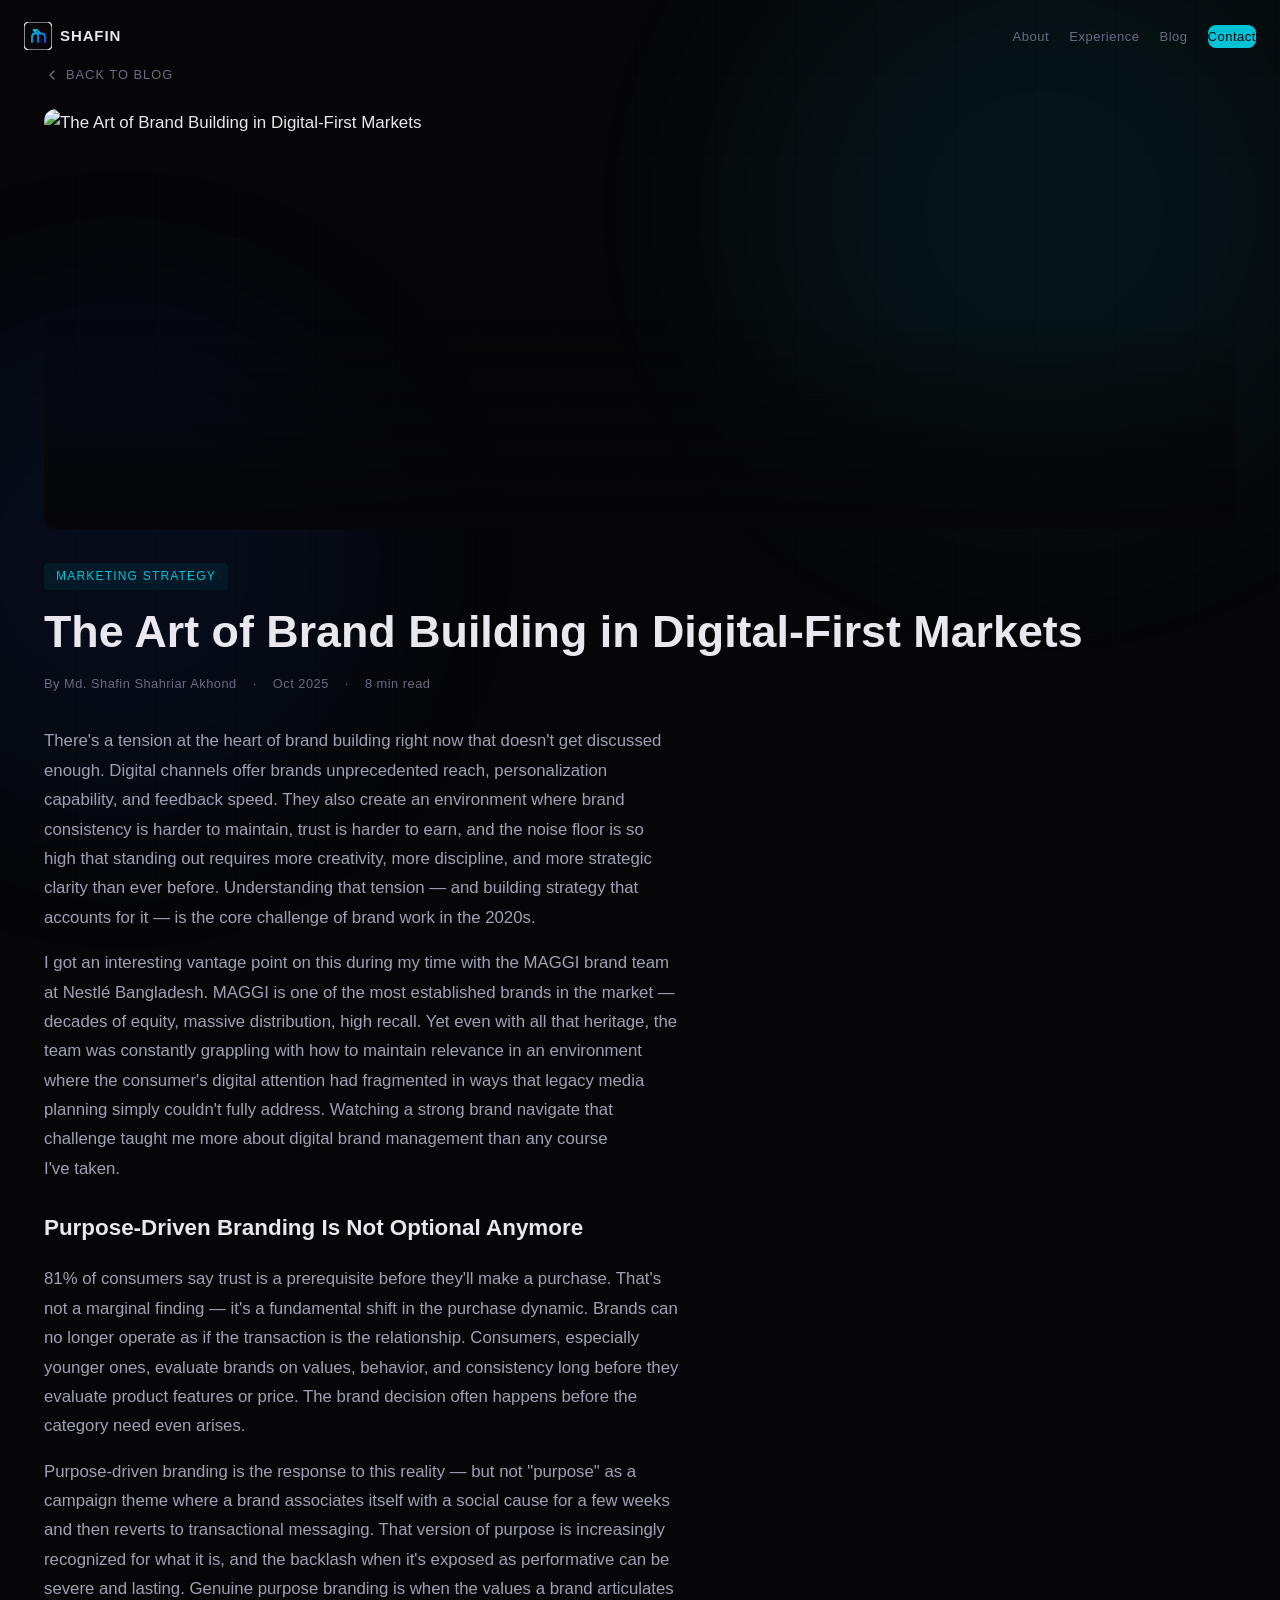
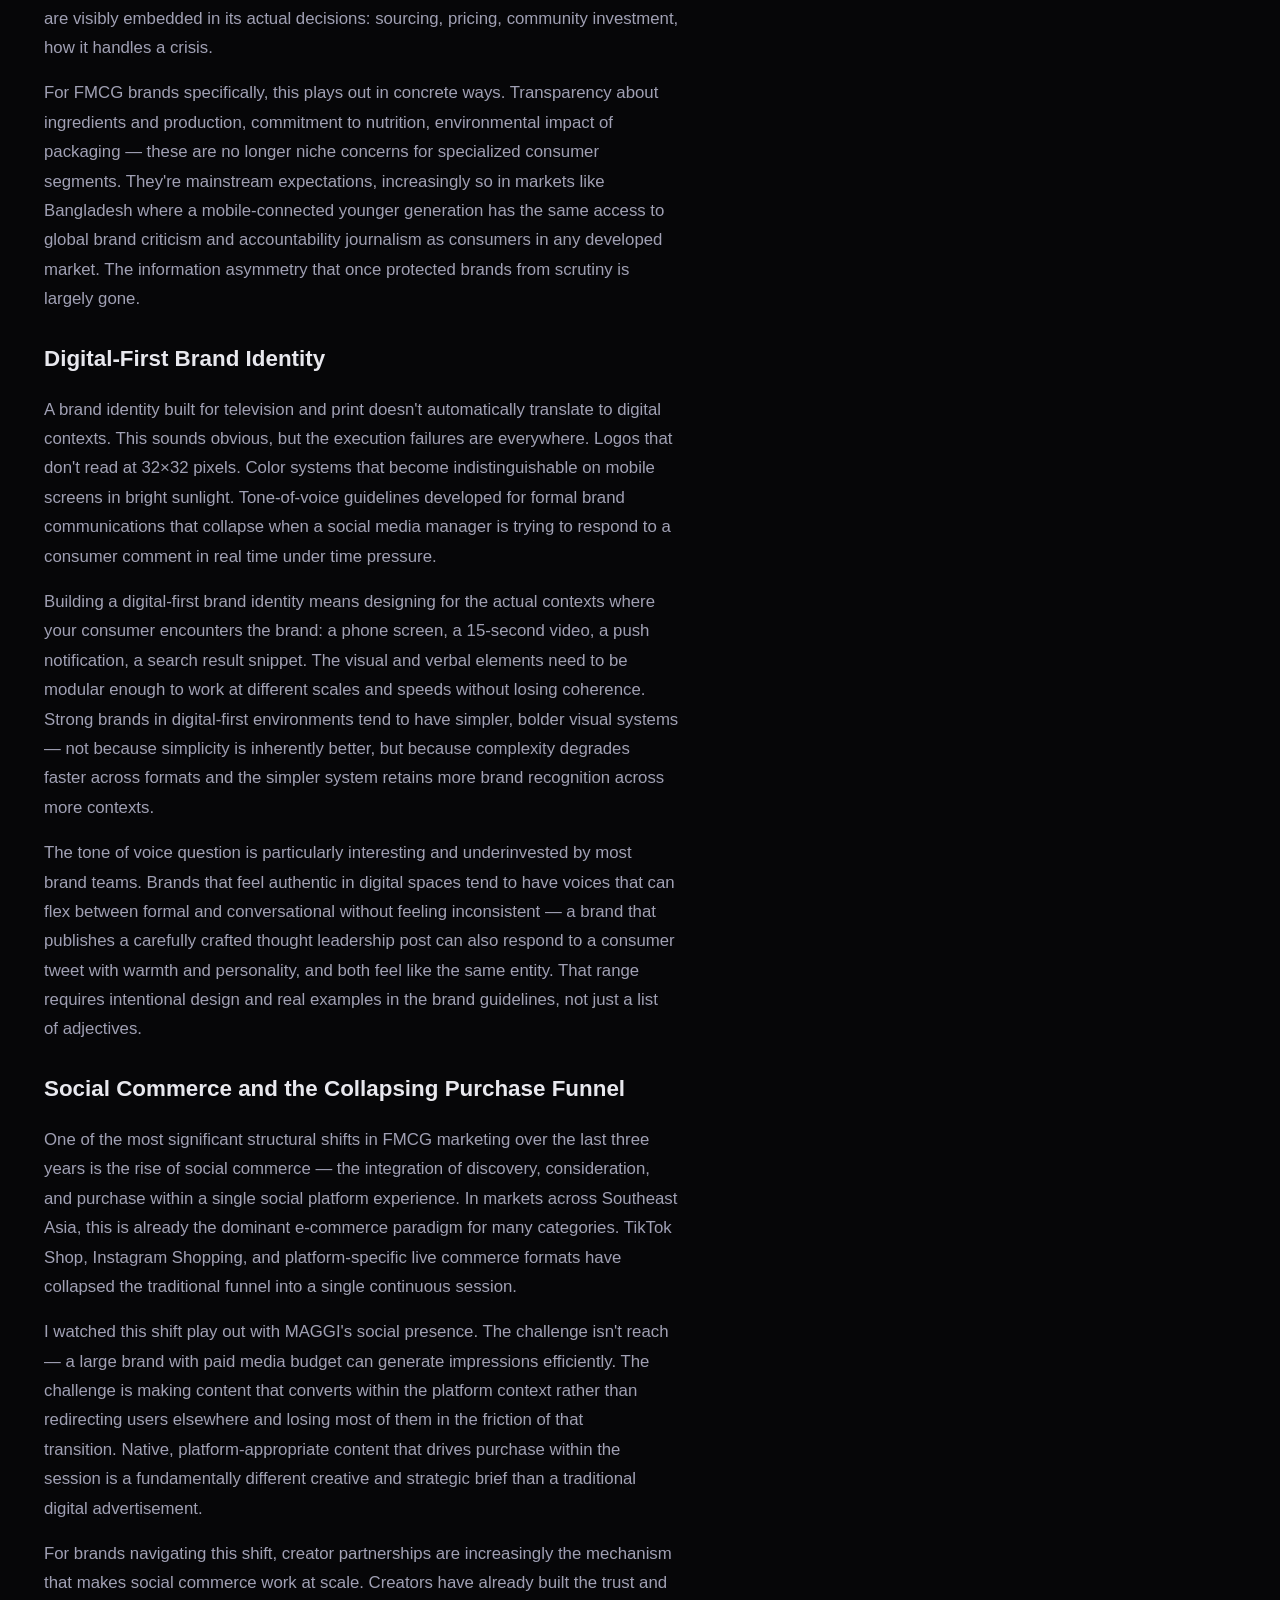
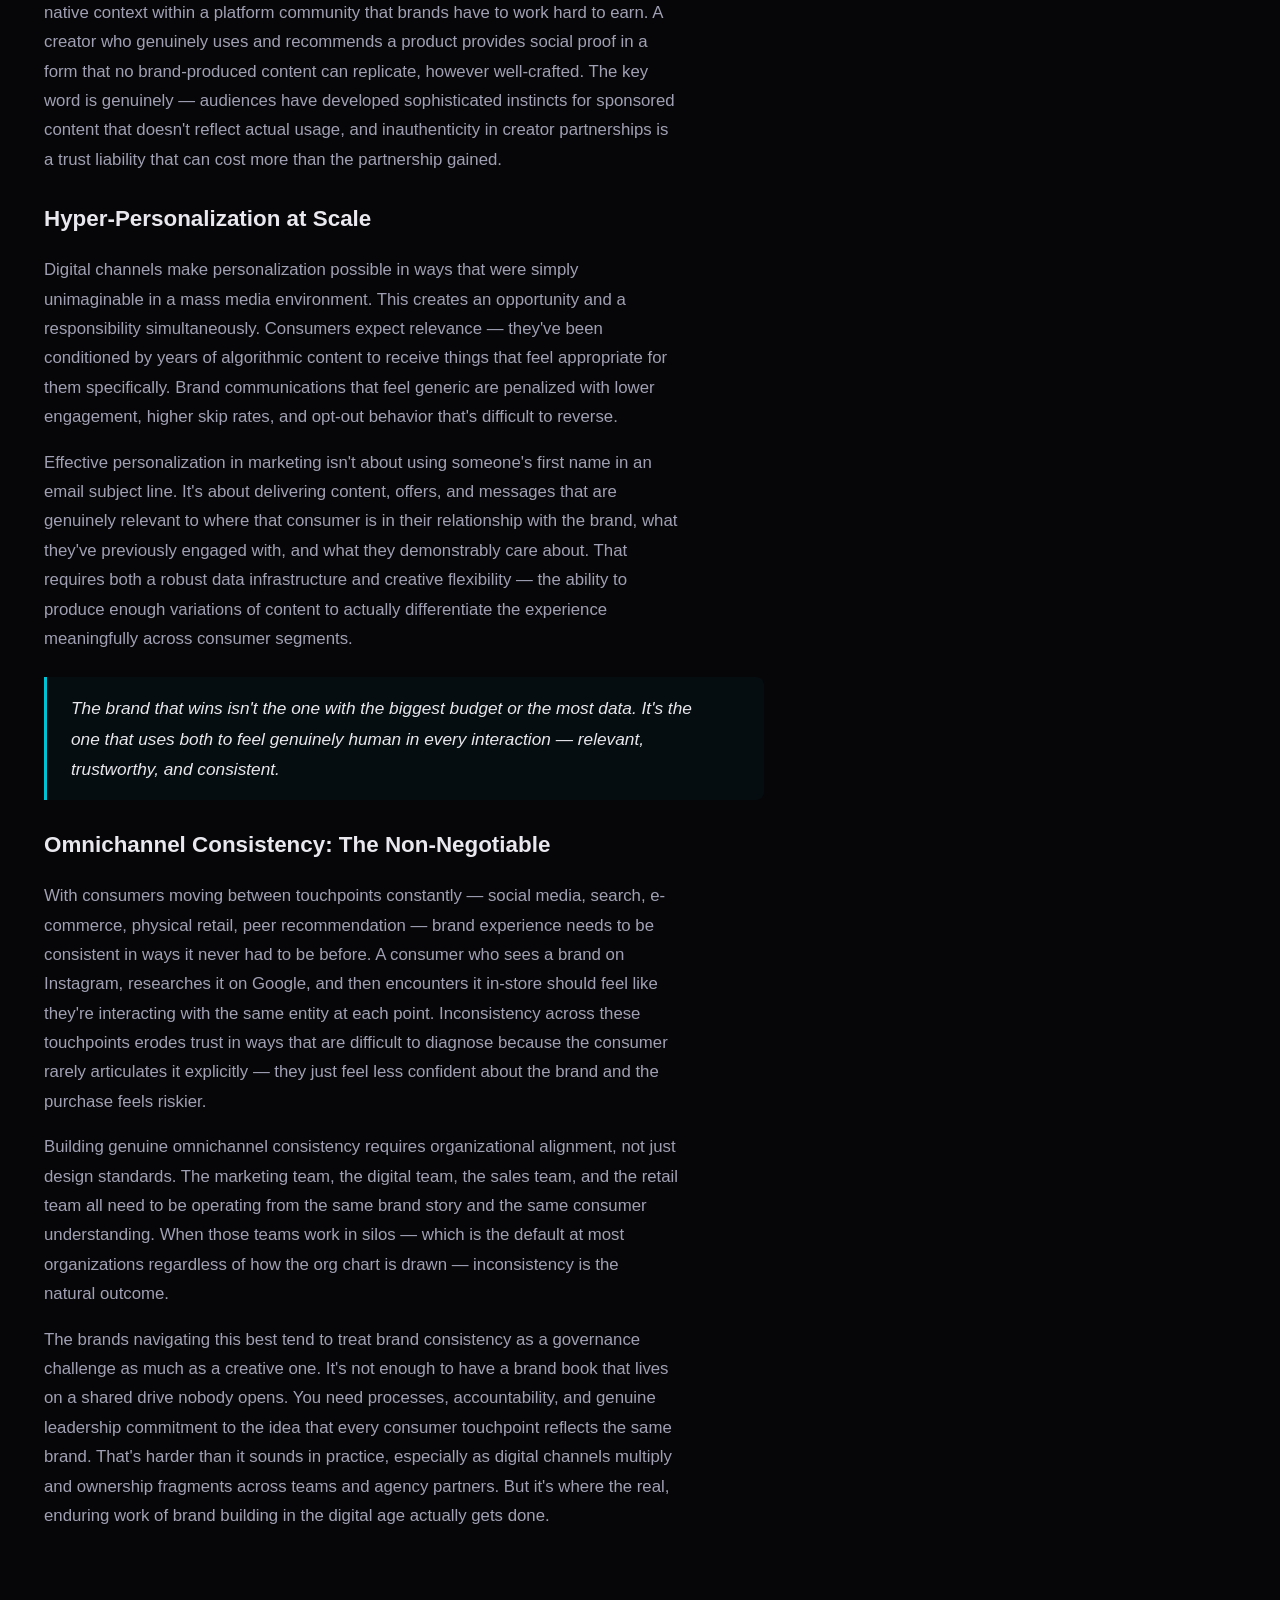
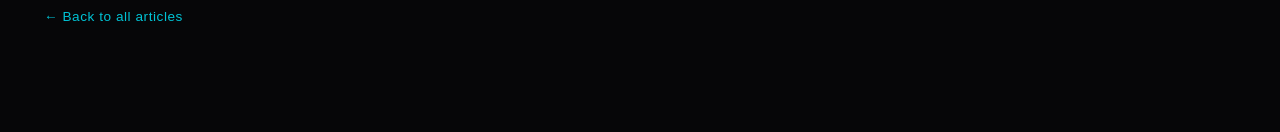
==== articles/brand-building-digital.html @ 0bbfe7a7 "Rename brand-building-digital.html to articles/brand-building-digital.html" ====
<!DOCTYPE html>
<html lang="en">
<head>
  <meta charset="UTF-8">
  <meta name="viewport" content="width=device-width, initial-scale=1.0">
  <title>The Art of Brand Building in Digital-First Markets — Shafin Shahriar Akhond</title>
  <meta name="description" content="Brand equity used to be built over decades through mass media and retail presence. Digital has compressed that timeline and complicated it simultaneously. Brands can rise faster than ever — and collapse just as fast.">
  <link href="https://api.fontshare.com/v2/css?f[]=cabinet-grotesk@400,500,700,800&f[]=satoshi@300,400,500,600,700&display=swap" rel="stylesheet">
  <link rel="preconnect" href="https://fonts.googleapis.com"><link rel="preconnect" href="https://fonts.gstatic.com" crossorigin>
  <link href="https://fonts.googleapis.com/css2?family=JetBrains+Mono:wght@400;500;600;700&display=swap" rel="stylesheet">
  <link rel="stylesheet" href="../base.css">
  <link rel="stylesheet" href="../style.css">
  <style>
    .article-page { min-height: 100vh; padding-top: var(--s16); }
    .article-hero { position: relative; width: 100%; max-height: 420px; overflow: hidden; border-radius: 12px; margin-bottom: var(--s8); }
    .article-hero img { width: 100%; height: 420px; object-fit: cover; display: block; }
    .article-hero::after { content: ''; position: absolute; bottom: 0; left: 0; right: 0; height: 50%; background: linear-gradient(to top, var(--bg), transparent); }
    .article-back { display: inline-flex; align-items: center; gap: 6px; color: var(--tx3); font-family: var(--mono); font-size: .8rem; text-transform: uppercase; letter-spacing: .08em; text-decoration: none; margin-bottom: var(--s6); transition: color .2s; }
    .article-back:hover { color: var(--ac); }
    .article-back svg { width: 16px; height: 16px; }
    .article-cat { display: inline-block; font-family: var(--mono); font-size: .75rem; text-transform: uppercase; letter-spacing: .1em; color: var(--ac); background: rgba(0,194,212,.08); padding: 4px 12px; border-radius: 4px; margin-bottom: var(--s4); }
    .article-title { font-family: var(--display); font-size: clamp(1.8rem, 4vw, 2.8rem); font-weight: 800; line-height: 1.15; color: var(--tx1); margin-bottom: var(--s4); }
    .article-meta { display: flex; gap: var(--s4); font-family: var(--mono); font-size: .8rem; color: var(--tx3); letter-spacing: .04em; margin-bottom: var(--s8); flex-wrap: wrap; }
    .article-meta span { display: flex; align-items: center; gap: 4px; }
    .article-body { max-width: 720px; }
    .article-body p { font-family: var(--body); font-size: 1.05rem; line-height: 1.75; color: var(--tx2); margin-bottom: var(--s4); }
    .article-body h2 { font-family: var(--display); font-size: 1.4rem; font-weight: 700; color: var(--tx1); margin-top: var(--s8); margin-bottom: var(--s4); padding-bottom: var(--s2); border-bottom: 1px solid var(--bd); }
    .article-body h3 { font-family: var(--display); font-size: 1.15rem; font-weight: 600; color: var(--tx1); margin-top: var(--s6); margin-bottom: var(--s3); }
    .article-body blockquote { border-left: 3px solid var(--ac); margin: var(--s6) 0; padding: var(--s4) var(--s6); background: rgba(0,194,212,.04); border-radius: 0 8px 8px 0; }
    .article-body blockquote p { color: var(--tx1); font-style: italic; font-size: 1.08rem; margin-bottom: 0; }
    .article-body ul { margin: var(--s3) 0 var(--s4) var(--s4); list-style: none; }
    .article-body ul li { position: relative; padding-left: 20px; font-family: var(--body); font-size: 1.02rem; line-height: 1.7; color: var(--tx2); margin-bottom: var(--s2); }
    .article-body ul li::before { content: ''; position: absolute; left: 0; top: 10px; width: 8px; height: 8px; border: 1.5px solid var(--ac); border-radius: 2px; }
    .article-footer { margin-top: var(--s12); padding-top: var(--s6); border-top: 1px solid var(--bd); }
    .article-footer a { color: var(--ac); text-decoration: none; font-family: var(--mono); font-size: .85rem; letter-spacing: .04em; }
    .article-footer a:hover { text-decoration: underline; }
    @media (max-width: 768px) {
      .article-page { padding-top: var(--s12); }
      .article-hero { max-height: 240px; }
      .article-hero img { height: 240px; }
      .article-body p { font-size: 1rem; }
    }
  </style>
</head>
<body>
<div class="ambient" aria-hidden="true">
  <div class="ambient__orb ambient__orb--1"></div>
  <div class="ambient__orb ambient__orb--2"></div>
  <div class="ambient__grid"></div>
</div>

<nav class="nav" role="navigation" aria-label="Main navigation">
  <div class="nav__inner">
    <a href="../index.html#hero" class="nav__logo" aria-label="Home">
      <svg width="28" height="28" viewBox="0 0 28 28" fill="none"><rect width="28" height="28" rx="5" stroke="currentColor" stroke-width="1.2"/><path d="M8 20v-5c0-2 1.5-3.5 3.5-3.5H13l-3.5-3.5H13l3.5 3.5h1c2 0 3.5 1.5 3.5 3.5v5" stroke="url(#lg)" stroke-width="1.8" stroke-linecap="round" stroke-linejoin="round"/><path d="M14 11.5V20" stroke="url(#lg)" stroke-width="1.8" stroke-linecap="round"/><defs><linearGradient id="lg" x1="8" y1="8" x2="21" y2="20" gradientUnits="userSpaceOnUse"><stop stop-color="#00c2d4"/><stop offset="1" stop-color="#0066ff"/></linearGradient></defs></svg>
      <span>Shafin</span>
    </a>
    <ul class="nav__links" role="list">
      <li><a href="../index.html#about">About</a></li>
      <li><a href="../index.html#experience">Experience</a></li>
      <li><a href="../index.html#blog">Blog</a></li>
      <li><a href="../index.html#contact" class="nav__cta">Contact</a></li>
    </ul>
    <button class="nav__toggle" aria-label="Toggle menu" aria-expanded="false"><span></span><span></span><span></span></button>
  </div>
</nav>

<div class="page">
<section class="sec article-page">
  <div class="container">
    <a href="../index.html#blog" class="article-back"><svg xmlns="http://www.w3.org/2000/svg" width="16" height="16" viewBox="0 0 24 24" fill="none" stroke="currentColor" stroke-width="2" stroke-linecap="round" stroke-linejoin="round"><path d="m15 18-6-6 6-6"/></svg> Back to Blog</a>

    <div class="article-hero">
      <img src="../assets/blog-brand-digital.png" alt="The Art of Brand Building in Digital-First Markets" loading="eager">
    </div>

    <div class="article-cat">Marketing Strategy</div>
    <h1 class="article-title">The Art of Brand Building in Digital-First Markets</h1>
    <div class="article-meta">
      <span>By Md. Shafin Shahriar Akhond</span>
      <span>&middot;</span>
      <span>Oct 2025</span>
      <span>&middot;</span>
      <span>8 min read</span>
    </div>

    <div class="article-body">
      <p>There's a tension at the heart of brand building right now that doesn't get discussed enough. Digital channels offer brands unprecedented reach, personalization capability, and feedback speed. They also create an environment where brand consistency is harder to maintain, trust is harder to earn, and the noise floor is so high that standing out requires more creativity, more discipline, and more strategic clarity than ever before. Understanding that tension — and building strategy that accounts for it — is the core challenge of brand work in the 2020s.</p>
      <p>I got an interesting vantage point on this during my time with the MAGGI brand team at Nestlé Bangladesh. MAGGI is one of the most established brands in the market — decades of equity, massive distribution, high recall. Yet even with all that heritage, the team was constantly grappling with how to maintain relevance in an environment where the consumer's digital attention had fragmented in ways that legacy media planning simply couldn't fully address. Watching a strong brand navigate that challenge taught me more about digital brand management than any course I've taken.</p>
      <h2>Purpose-Driven Branding Is Not Optional Anymore</h2>
      <p>81% of consumers say trust is a prerequisite before they'll make a purchase. That's not a marginal finding — it's a fundamental shift in the purchase dynamic. Brands can no longer operate as if the transaction is the relationship. Consumers, especially younger ones, evaluate brands on values, behavior, and consistency long before they evaluate product features or price. The brand decision often happens before the category need even arises.</p>
      <p>Purpose-driven branding is the response to this reality — but not "purpose" as a campaign theme where a brand associates itself with a social cause for a few weeks and then reverts to transactional messaging. That version of purpose is increasingly recognized for what it is, and the backlash when it's exposed as performative can be severe and lasting. Genuine purpose branding is when the values a brand articulates are visibly embedded in its actual decisions: sourcing, pricing, community investment, how it handles a crisis.</p>
      <p>For FMCG brands specifically, this plays out in concrete ways. Transparency about ingredients and production, commitment to nutrition, environmental impact of packaging — these are no longer niche concerns for specialized consumer segments. They're mainstream expectations, increasingly so in markets like Bangladesh where a mobile-connected younger generation has the same access to global brand criticism and accountability journalism as consumers in any developed market. The information asymmetry that once protected brands from scrutiny is largely gone.</p>
      <h2>Digital-First Brand Identity</h2>
      <p>A brand identity built for television and print doesn't automatically translate to digital contexts. This sounds obvious, but the execution failures are everywhere. Logos that don't read at 32×32 pixels. Color systems that become indistinguishable on mobile screens in bright sunlight. Tone-of-voice guidelines developed for formal brand communications that collapse when a social media manager is trying to respond to a consumer comment in real time under time pressure.</p>
      <p>Building a digital-first brand identity means designing for the actual contexts where your consumer encounters the brand: a phone screen, a 15-second video, a push notification, a search result snippet. The visual and verbal elements need to be modular enough to work at different scales and speeds without losing coherence. Strong brands in digital-first environments tend to have simpler, bolder visual systems — not because simplicity is inherently better, but because complexity degrades faster across formats and the simpler system retains more brand recognition across more contexts.</p>
      <p>The tone of voice question is particularly interesting and underinvested by most brand teams. Brands that feel authentic in digital spaces tend to have voices that can flex between formal and conversational without feeling inconsistent — a brand that publishes a carefully crafted thought leadership post can also respond to a consumer tweet with warmth and personality, and both feel like the same entity. That range requires intentional design and real examples in the brand guidelines, not just a list of adjectives.</p>
      <h2>Social Commerce and the Collapsing Purchase Funnel</h2>
      <p>One of the most significant structural shifts in FMCG marketing over the last three years is the rise of social commerce — the integration of discovery, consideration, and purchase within a single social platform experience. In markets across Southeast Asia, this is already the dominant e-commerce paradigm for many categories. TikTok Shop, Instagram Shopping, and platform-specific live commerce formats have collapsed the traditional funnel into a single continuous session.</p>
      <p>I watched this shift play out with MAGGI's social presence. The challenge isn't reach — a large brand with paid media budget can generate impressions efficiently. The challenge is making content that converts within the platform context rather than redirecting users elsewhere and losing most of them in the friction of that transition. Native, platform-appropriate content that drives purchase within the session is a fundamentally different creative and strategic brief than a traditional digital advertisement.</p>
      <p>For brands navigating this shift, creator partnerships are increasingly the mechanism that makes social commerce work at scale. Creators have already built the trust and native context within a platform community that brands have to work hard to earn. A creator who genuinely uses and recommends a product provides social proof in a form that no brand-produced content can replicate, however well-crafted. The key word is genuinely — audiences have developed sophisticated instincts for sponsored content that doesn't reflect actual usage, and inauthenticity in creator partnerships is a trust liability that can cost more than the partnership gained.</p>
      <h2>Hyper-Personalization at Scale</h2>
      <p>Digital channels make personalization possible in ways that were simply unimaginable in a mass media environment. This creates an opportunity and a responsibility simultaneously. Consumers expect relevance — they've been conditioned by years of algorithmic content to receive things that feel appropriate for them specifically. Brand communications that feel generic are penalized with lower engagement, higher skip rates, and opt-out behavior that's difficult to reverse.</p>
      <p>Effective personalization in marketing isn't about using someone's first name in an email subject line. It's about delivering content, offers, and messages that are genuinely relevant to where that consumer is in their relationship with the brand, what they've previously engaged with, and what they demonstrably care about. That requires both a robust data infrastructure and creative flexibility — the ability to produce enough variations of content to actually differentiate the experience meaningfully across consumer segments.</p>
      <blockquote><p>The brand that wins isn't the one with the biggest budget or the most data. It's the one that uses both to feel genuinely human in every interaction — relevant, trustworthy, and consistent.</p></blockquote>
      <h2>Omnichannel Consistency: The Non-Negotiable</h2>
      <p>With consumers moving between touchpoints constantly — social media, search, e-commerce, physical retail, peer recommendation — brand experience needs to be consistent in ways it never had to be before. A consumer who sees a brand on Instagram, researches it on Google, and then encounters it in-store should feel like they're interacting with the same entity at each point. Inconsistency across these touchpoints erodes trust in ways that are difficult to diagnose because the consumer rarely articulates it explicitly — they just feel less confident about the brand and the purchase feels riskier.</p>
      <p>Building genuine omnichannel consistency requires organizational alignment, not just design standards. The marketing team, the digital team, the sales team, and the retail team all need to be operating from the same brand story and the same consumer understanding. When those teams work in silos — which is the default at most organizations regardless of how the org chart is drawn — inconsistency is the natural outcome.</p>
      <p>The brands navigating this best tend to treat brand consistency as a governance challenge as much as a creative one. It's not enough to have a brand book that lives on a shared drive nobody opens. You need processes, accountability, and genuine leadership commitment to the idea that every consumer touchpoint reflects the same brand. That's harder than it sounds in practice, especially as digital channels multiply and ownership fragments across teams and agency partners. But it's where the real, enduring work of brand building in the digital age actually gets done.</p>
    </div>

    <div class="article-footer">
      <a href="../index.html#blog">&larr; Back to all articles</a>
    </div>
  </div>
</section>
</div>

<script>
  // Minimal nav toggle for article pages
  const navToggle = document.querySelector('.nav__toggle');
  const navLinks = document.querySelector('.nav__links');
  if (navToggle && navLinks) {
    navToggle.addEventListener('click', () => {
      const isOpen = navLinks.classList.toggle('open');
      navToggle.classList.toggle('active');
      navToggle.setAttribute('aria-expanded', isOpen);
      document.body.style.overflow = isOpen ? 'hidden' : '';
    });
    navLinks.querySelectorAll('a').forEach(link => {
      link.addEventListener('click', () => {
        navLinks.classList.remove('open');
        navToggle.classList.remove('active');
        document.body.style.overflow = '';
      });
    });
  }
  // Scroll nav
  const nav = document.querySelector('.nav');
  window.addEventListener('scroll', () => {
    nav.classList.toggle('nav--scrolled', scrollY > 60);
  }, { passive: true });
</script>
<script data-pplx-inline-edit>
(function(){
  if(window===window.top)return;
  function inlineAll(orig,clone){
    if(orig.nodeType!==1)return;
    try{
      var cs=getComputedStyle(orig);
      var t='';
      for(var i=0;i<cs.length;i++){t+=cs[i]+':'+cs.getPropertyValue(cs[i])+';';}
      clone.style.cssText=t;
    }catch(e){}
    var oc=orig.children,cc=clone.children;
    for(var j=0;j<oc.length&&j<cc.length;j++){inlineAll(oc[j],cc[j]);}
  }
  function stripExternal(clone){
    var imgs=clone.querySelectorAll('img');
    for(var i=0;i<imgs.length;i++){
      var s=imgs[i].getAttribute('src');
      if(s&&!s.startsWith('data:'))imgs[i].removeAttribute('src');
    }
    var all=clone.querySelectorAll('*');
    for(var i=0;i<all.length;i++){
      var st=all[i].style.cssText;
      if(st&&st.indexOf('url(')>=0){
        all[i].style.cssText=st.replace(/url\(["']?(?!data:)[^)"']*["']?\)/gi,'none');
      }
    }
  }
  window.addEventListener('message',function(e){
    if(!e.data||e.data.type!=='INLINE_EDIT_CAPTURE_REQUEST')return;
    var scrollX=window.scrollX||window.pageXOffset||0;
    var scrollY=window.scrollY||window.pageYOffset||0;
    var w=window.innerWidth,h=window.innerHeight;
    try{
      var clone=document.documentElement.cloneNode(true);
      var rm=clone.querySelectorAll('script,link[rel="stylesheet"],style');
      for(var i=0;i<rm.length;i++){rm[i].remove();}
      inlineAll(document.documentElement,clone);
      stripExternal(clone);
      var html=new XMLSerializer().serializeToString(clone);
      var svg='<svg xmlns="http://www.w3.org/2000/svg" width="'+w+'" height="'+h+'">'
        +'<foreignObject width="100%" height="100%">'
        +'<div xmlns="http://www.w3.org/1999/xhtml" style="width:'+w+'px;height:'+h+'px;overflow:hidden">'
        +'<div style="transform:translate(-'+scrollX+'px,-'+scrollY+'px);transform-origin:top left">'
        +html+'</div></div></foreignObject></svg>';
      var svgUrl='data:image/svg+xml;charset=utf-8,'+encodeURIComponent(svg);
      var img=new Image();
      img.onload=function(){
        var c=document.createElement('canvas');c.width=w;c.height=h;
        c.getContext('2d').drawImage(img,0,0);
        window.parent.postMessage({type:'INLINE_EDIT_SCREENSHOT_RESULT',dataUrl:c.toDataURL('image/png'),scrollX:scrollX,scrollY:scrollY},'*');
      };
      img.onerror=function(){
        window.parent.postMessage({type:'INLINE_EDIT_SCREENSHOT_RESULT',dataUrl:null,scrollX:scrollX,scrollY:scrollY},'*');
      };
      img.src=svgUrl;
    }catch(err){
      window.parent.postMessage({type:'INLINE_EDIT_SCREENSHOT_RESULT',dataUrl:null,scrollX:scrollX,scrollY:scrollY},'*');
    }
  });
})();
</script></body>
</html>
---- base.css ----
/* base.css — mandatory reset */
*,
*::before,
*::after {
  box-sizing: border-box;
  margin: 0;
  padding: 0;
}

html {
  -moz-text-size-adjust: none;
  -webkit-text-size-adjust: none;
  text-size-adjust: none;
  -webkit-font-smoothing: antialiased;
  -moz-osx-font-smoothing: grayscale;
  text-rendering: optimizeLegibility;
  scroll-behavior: smooth;
  hanging-punctuation: first last;
  scroll-padding-top: 80px;
}

body {
  min-height: 100dvh;
  line-height: 1.6;
  font-family: var(--font-body, sans-serif);
  font-size: var(--text-base);
  color: var(--color-text);
  background-color: var(--color-bg);
}

img, picture, video, canvas, svg {
  display: block;
  max-width: 100%;
  height: auto;
}
ul[role='list'], ol[role='list'] {
  list-style: none;
}
input, button, textarea, select {
  font: inherit;
  color: inherit;
}

h1, h2, h3, h4, h5, h6 {
  text-wrap: balance;
  line-height: 1.15;
}
p, li, figcaption {
  text-wrap: pretty;
  max-width: 72ch;
}

::selection {
  background: rgba(0, 191, 209, 0.25);
  color: var(--color-text);
}

:focus-visible {
  outline: 2px solid var(--color-accent);
  outline-offset: 3px;
  border-radius: 4px;
}

@media (prefers-reduced-motion: reduce) {
  *, *::before, *::after {
    animation-duration: 0.01ms !important;
    animation-iteration-count: 1 !important;
    transition-duration: 0.01ms !important;
    scroll-behavior: auto !important;
  }
}

button {
  cursor: pointer;
  background: none;
  border: none;
}
table {
  border-collapse: collapse;
  width: 100%;
}

a, button, [role='button'], [role='link'], input, textarea, select {
  transition:
    color 180ms cubic-bezier(0.16, 1, 0.3, 1),
    background 180ms cubic-bezier(0.16, 1, 0.3, 1),
    border-color 180ms cubic-bezier(0.16, 1, 0.3, 1),
    box-shadow 180ms cubic-bezier(0.16, 1, 0.3, 1);
}

.sr-only {
  position: absolute;
  width: 1px;
  height: 1px;
  padding: 0;
  margin: -1px;
  overflow: hidden;
  clip: rect(0, 0, 0, 0);
  white-space: nowrap;
  border-width: 0;
}
---- style.css ----
/* =====================================================
   SHAFIN SHAHRIAR AKHOND — v2 Premium Portfolio
   Unique dark aesthetic: layered depth, asymmetric grids,
   horizontal scroll moments, editorial sophistication
   ===================================================== */

:root {
  --text-xs: clamp(0.7rem, 0.65rem + 0.25vw, 0.8125rem);
  --text-sm: clamp(0.8125rem, 0.75rem + 0.3vw, 0.9375rem);
  --text-base: clamp(0.9375rem, 0.9rem + 0.2vw, 1.0625rem);
  --text-lg: clamp(1.125rem, 1rem + 0.6vw, 1.375rem);
  --text-xl: clamp(1.5rem, 1.2rem + 1.2vw, 2.125rem);
  --text-2xl: clamp(2rem, 1.2rem + 2.5vw, 3.25rem);
  --text-3xl: clamp(2.5rem, 1rem + 4vw, 4.5rem);
  --text-hero: clamp(3rem, 0.5rem + 7vw, 7rem);

  --s1: 0.25rem; --s2: 0.5rem; --s3: 0.75rem; --s4: 1rem;
  --s5: 1.25rem; --s6: 1.5rem; --s8: 2rem; --s10: 2.5rem;
  --s12: 3rem; --s16: 4rem; --s20: 5rem; --s24: 6rem; --s32: 8rem;

  --bg: #060608;
  --bg2: #0c0c10;
  --bg3: #111116;
  --bg4: #17171e;
  --bg5: #1e1e28;
  --bdr: rgba(255,255,255,0.06);
  --bdr2: rgba(255,255,255,0.1);
  --bdr3: rgba(255,255,255,0.16);
  --tx: #e8e8ee;
  --tx2: #a0a0b4;
  --tx3: #6a6a82;
  --tx4: #444460;
  --ac: #00c2d4;
  --ac2: #0099cc;
  --ac3: rgba(0,194,212,0.12);
  --ac4: rgba(0,194,212,0.06);
  --acg: linear-gradient(135deg,#00c2d4,#0066ff);

  --r1: 4px; --r2: 8px; --r3: 12px; --r4: 16px; --r5: 24px;
  --ease: cubic-bezier(0.16,1,0.3,1);
  --ease2: cubic-bezier(0.4,0,0.2,1);
  --t1: 180ms cubic-bezier(0.16,1,0.3,1);
  --t2: 350ms cubic-bezier(0.16,1,0.3,1);
  --t3: 500ms cubic-bezier(0.16,1,0.3,1);

  --fw: 1240px;
  --fn: 700px;

  --fd: 'Cabinet Grotesk','Inter',sans-serif;
  --fb: 'Satoshi','Inter',sans-serif;
  --fm: 'JetBrains Mono',monospace;
}

/* ===== BASE ===== */
*,*::before,*::after{box-sizing:border-box;margin:0;padding:0}
html{-webkit-font-smoothing:antialiased;-moz-osx-font-smoothing:grayscale;text-rendering:optimizeLegibility;scroll-behavior:smooth;scroll-padding-top:80px}
body{min-height:100dvh;line-height:1.6;font-family:var(--fb);font-size:var(--text-base);color:var(--tx);background:var(--bg);overflow-x:hidden}
img,picture,video,canvas,svg{display:block;max-width:100%;height:auto}
ul[role='list'],ol[role='list']{list-style:none}
input,button,textarea,select{font:inherit;color:inherit}
h1,h2,h3,h4,h5,h6{text-wrap:balance;line-height:1.12;font-family:var(--fd)}
p,li,figcaption{text-wrap:pretty;max-width:68ch}
a{color:inherit;text-decoration:none}
button{cursor:pointer;background:none;border:none}
::selection{background:rgba(0,194,212,0.25);color:var(--tx)}
:focus-visible{outline:2px solid var(--ac);outline-offset:3px;border-radius:var(--r1)}
@media(prefers-reduced-motion:reduce){*,*::before,*::after{animation-duration:0.01ms!important;transition-duration:0.01ms!important;scroll-behavior:auto!important}}
.sr-only{position:absolute;width:1px;height:1px;padding:0;margin:-1px;overflow:hidden;clip:rect(0,0,0,0);white-space:nowrap;border-width:0}

/* ===== GLOBAL ELEMENTS ===== */
.page{position:relative;z-index:1}
.container{max-width:var(--fw);margin:0 auto;padding:0 var(--s6)}
.container--narrow{max-width:var(--fn)}

/* Ambient BG */
.ambient{position:fixed;inset:0;pointer-events:none;z-index:0}
.ambient__orb{position:absolute;border-radius:50%;filter:blur(100px);opacity:0.07}
.ambient__orb--1{width:600px;height:600px;top:-10%;right:-5%;background:#00c2d4}
.ambient__orb--2{width:500px;height:500px;bottom:10%;left:-10%;background:#0066ff}
.ambient__orb--3{width:400px;height:400px;top:50%;left:40%;background:#6600cc;opacity:0.04}
.ambient__grid{position:absolute;inset:0;background-image:url("data:image/svg+xml,%3Csvg width='80' height='80' xmlns='http://www.w3.org/2000/svg'%3E%3Cpath d='M80 0v80M0 80h80' stroke='rgba(255,255,255,0.018)' fill='none'/%3E%3C/svg%3E");opacity:0.7}

/* Scroll Progress */
.scroll-prog{position:fixed;top:0;left:0;height:2px;background:var(--acg);z-index:300;width:0;transition:none}

/* ===== BUTTONS ===== */
.btn{display:inline-flex;align-items:center;gap:var(--s2);font-family:var(--fb);font-size:var(--text-xs);font-weight:600;padding:var(--s3) var(--s5);border-radius:var(--r2);transition:all var(--t1);letter-spacing:0.03em;white-space:nowrap;border:none;cursor:pointer;text-decoration:none}
.btn svg{width:15px;height:15px;flex-shrink:0}
.btn--primary{background:var(--ac);color:var(--bg)}
.btn--primary:hover{background:#00d8ec;transform:translateY(-2px);box-shadow:0 8px 24px rgba(0,194,212,0.25)}
.btn--secondary{background:transparent;color:var(--tx);border:1px solid var(--bdr2)}
.btn--secondary:hover{border-color:var(--ac);color:var(--ac);transform:translateY(-2px)}
.btn--ghost{background:var(--ac3);color:var(--ac);border:1px solid transparent}
.btn--ghost:hover{border-color:var(--ac);transform:translateY(-2px)}
.btn--sm{font-size:var(--text-xs);padding:var(--s2) var(--s4)}

/* ===== SECTION COMMON ===== */
.sec{padding:clamp(var(--s16),8vw,var(--s32)) 0;position:relative}
.sec__label{font-family:var(--fm);font-size:var(--text-xs);font-weight:500;color:var(--ac);text-transform:uppercase;letter-spacing:0.14em;margin-bottom:var(--s3);display:flex;align-items:center;gap:var(--s3)}
.sec__label::before{content:'//';color:var(--tx4);font-weight:700}
.sec__title{font-size:var(--text-2xl);font-weight:800;color:var(--tx);margin-bottom:var(--s4);line-height:1.08}
.sec__desc{font-size:var(--text-base);color:var(--tx2);max-width:540px;line-height:1.7}
.sec__head{margin-bottom:clamp(var(--s8),4vw,var(--s16))}

/* Divider */
.divider{height:1px;background:linear-gradient(90deg,transparent,var(--bdr2),transparent);margin:0 auto;max-width:var(--fw)}

/* Fade in */
.fi{opacity:1}
@supports(animation-timeline:scroll()){
.fi{opacity:0;animation:fadeReveal linear both;animation-timeline:view();animation-range:entry 0% entry 85%}
}
@keyframes fadeReveal{to{opacity:1}}

/* ===== NAVIGATION ===== */
.nav{position:fixed;top:0;left:0;right:0;z-index:200;padding:var(--s3) var(--s6);transition:transform 0.3s var(--ease),background 0.3s}
.nav--scrolled{background:rgba(6,6,8,0.88);backdrop-filter:blur(20px);border-bottom:1px solid var(--bdr)}
.nav--hidden{transform:translateY(-100%)}
.nav__inner{max-width:var(--fw);margin:0 auto;display:flex;align-items:center;justify-content:space-between;height:48px}
.nav__logo{display:flex;align-items:center;gap:var(--s2);font-family:var(--fd);font-weight:800;font-size:var(--text-sm);letter-spacing:0.06em;text-transform:uppercase;color:var(--tx)}
.nav__logo svg{flex-shrink:0}
.nav__links{display:flex;align-items:center;gap:var(--s5);list-style:none}
.nav__links a{font-size:var(--text-xs);font-weight:500;color:var(--tx3);letter-spacing:0.04em;padding:var(--s1) 0;position:relative;transition:color var(--t1)}
.nav__links a:hover,.nav__links a.active{color:var(--tx)}
.nav__links a::after{content:'';position:absolute;bottom:-2px;left:0;width:0;height:1.5px;background:var(--ac);transition:width 0.3s var(--ease)}
.nav__links a:hover::after,.nav__links a.active::after{width:100%}
.nav__cta{font-size:var(--text-xs);font-weight:600;color:var(--bg)!important;background:var(--ac);padding:var(--s2) var(--s4);border-radius:var(--r2);transition:all var(--t1);letter-spacing:0.03em}
.nav__cta:hover{background:#00d8ec;transform:translateY(-1px)}
.nav__cta::after{display:none!important}
.nav__toggle{display:none;flex-direction:column;gap:5px;padding:var(--s2)}
.nav__toggle span{display:block;width:20px;height:1.5px;background:var(--tx);transition:all 0.3s var(--ease);border-radius:2px}
.nav__toggle.active span:nth-child(1){transform:translateY(6.5px) rotate(45deg)}
.nav__toggle.active span:nth-child(2){opacity:0}
.nav__toggle.active span:nth-child(3){transform:translateY(-6.5px) rotate(-45deg)}

@media(max-width:900px){
.nav__toggle{display:flex}
.nav__links{position:fixed;top:0;right:0;width:280px;height:100dvh;flex-direction:column;justify-content:center;gap:var(--s8);background:rgba(6,6,8,0.97);backdrop-filter:blur(24px);padding:var(--s8);transform:translateX(100%);transition:transform 0.4s var(--ease);border-left:1px solid var(--bdr);z-index:250}
.nav__links.open{transform:translateX(0)}
.nav__links a{font-size:var(--text-sm)}
}

/* ===== HERO ===== */
.hero{min-height:100dvh;display:flex;align-items:center;padding:120px 0 var(--s16);position:relative;overflow:hidden}
.hero__inner{display:grid;grid-template-columns:1.1fr 0.9fr;gap:var(--s12);align-items:center;width:100%}
.hero__eyebrow{font-family:var(--fm);font-size:var(--text-xs);color:var(--ac);letter-spacing:0.18em;text-transform:uppercase;margin-bottom:var(--s5);display:flex;align-items:center;gap:var(--s3)}
.hero__eyebrow::before{content:'';width:28px;height:1.5px;background:var(--ac)}
.hero__name{font-size:var(--text-hero);font-weight:800;line-height:0.95;letter-spacing:-0.02em;margin-bottom:var(--s5)}
.hero__name em{font-style:normal;background:var(--acg);-webkit-background-clip:text;-webkit-text-fill-color:transparent;background-clip:text}
.hero__sub{font-size:var(--text-lg);color:var(--tx2);max-width:460px;line-height:1.65;margin-bottom:var(--s8)}
.hero__actions{display:flex;gap:var(--s4);flex-wrap:wrap;margin-bottom:var(--s10)}
.hero__metrics{display:grid;grid-template-columns:repeat(3,1fr);gap:var(--s6);padding-top:var(--s6);border-top:1px solid var(--bdr)}
.hero__metric-val{font-family:var(--fd);font-size:var(--text-xl);font-weight:800;color:var(--tx)}
.hero__metric-lbl{font-size:var(--text-xs);color:var(--tx3);margin-top:2px}
.hero__img{position:relative;display:flex;justify-content:flex-end}
.hero__img-frame{position:relative;width:360px;max-width:100%;aspect-ratio:3/4;border-radius:var(--r4);overflow:hidden;border:1px solid var(--bdr2)}
.hero__img-frame img{width:100%;height:100%;object-fit:cover;object-position:center 15%}
.hero__img-frame::after{content:'';position:absolute;inset:0;background:linear-gradient(180deg,transparent 50%,rgba(6,6,8,0.6));pointer-events:none}
.hero__img-accent{position:absolute;top:-20px;left:-20px;width:120px;height:120px;border:1.5px solid var(--ac);border-radius:var(--r4);opacity:0.2;pointer-events:none}
.hero__img-accent2{position:absolute;bottom:-15px;right:-15px;width:80px;height:80px;border:1.5px solid var(--ac);border-radius:50%;opacity:0.15;pointer-events:none}
.hero__img-tag{position:absolute;bottom:var(--s4);left:var(--s4);background:rgba(6,6,8,0.85);backdrop-filter:blur(12px);border:1px solid var(--bdr2);border-radius:var(--r2);padding:var(--s2) var(--s4);z-index:2}
.hero__img-tag span{font-family:var(--fm);font-size:var(--text-xs);color:var(--ac);letter-spacing:0.06em}

@media(max-width:900px){
.hero__inner{grid-template-columns:1fr;text-align:center}
.hero__img{order:-1;justify-content:center}
.hero__img-frame{width:260px;margin:0 auto}
.hero__eyebrow{justify-content:center}
.hero__sub{margin-left:auto;margin-right:auto}
.hero__actions{justify-content:center}
.hero__metrics{justify-items:center}
.hero__img-accent,.hero__img-accent2{display:none}
}

/* ===== ABOUT ===== */
.about__layout{display:grid;grid-template-columns:1fr 1fr;gap:var(--s12);align-items:start}
.about__text{font-size:var(--text-base);color:var(--tx2);line-height:1.75}
.about__text p{margin-bottom:var(--s4)}
.about__text strong{color:var(--tx);font-weight:600}
.about__cards{display:grid;grid-template-columns:1fr 1fr;gap:var(--s4)}
.about__card{background:var(--bg3);border:1px solid var(--bdr);border-radius:var(--r3);padding:var(--s5);transition:all var(--t1)}
.about__card:hover{border-color:var(--bdr2);transform:translateY(-2px)}
.about__card-icon{width:36px;height:36px;display:grid;place-items:center;color:var(--ac);margin-bottom:var(--s3)}
.about__card-title{font-family:var(--fd);font-size:var(--text-sm);font-weight:700;color:var(--tx);margin-bottom:var(--s1)}
.about__card-desc{font-size:var(--text-xs);color:var(--tx3);line-height:1.6}

@media(max-width:768px){
.about__layout,.about__cards{grid-template-columns:1fr}
}

/* ===== EXPERIENCE ===== */
.exp__list{display:flex;flex-direction:column;gap:var(--s6)}
.exp__card{background:var(--bg3);border:1px solid var(--bdr);border-radius:var(--r4);padding:var(--s8);display:grid;grid-template-columns:80px 1fr;gap:var(--s6);transition:all var(--t2);position:relative;overflow:hidden}
.exp__card::after{content:'';position:absolute;top:0;left:0;width:0;height:100%;background:linear-gradient(90deg,var(--ac4),transparent);transition:width 0.5s var(--ease);pointer-events:none}
.exp__card:hover{border-color:var(--bdr2)}
.exp__card:hover::after{width:100%}
.exp__logo{width:80px;height:80px;border-radius:var(--r3);background:var(--bg5);border:1px solid var(--bdr);display:grid;place-items:center;overflow:hidden;position:relative;z-index:1}
.exp__logo img{width:60px;height:60px;object-fit:contain}
.exp__body{position:relative;z-index:1}
.exp__head{display:flex;justify-content:space-between;align-items:start;flex-wrap:wrap;gap:var(--s2);margin-bottom:var(--s3)}
.exp__role{font-family:var(--fd);font-size:var(--text-lg);font-weight:700;color:var(--tx)}
.exp__company{font-size:var(--text-sm);color:var(--ac);font-weight:500;margin-top:2px}
.exp__date{font-family:var(--fm);font-size:var(--text-xs);color:var(--tx4);background:var(--bg5);padding:var(--s1) var(--s3);border-radius:var(--r1);white-space:nowrap}
.exp__bullets{list-style:none;display:flex;flex-direction:column;gap:var(--s2)}
.exp__bullets li{font-size:var(--text-sm);color:var(--tx2);line-height:1.65;padding-left:var(--s5);position:relative}
.exp__bullets li::before{content:'';position:absolute;left:0;top:10px;width:6px;height:6px;border-radius:50%;background:var(--ac);opacity:0.5}

@media(max-width:768px){
.exp__card{grid-template-columns:1fr;padding:var(--s5)}
.exp__logo{width:56px;height:56px}
.exp__logo img{width:40px;height:40px}
}

/* ===== LEADERSHIP ===== */
.lead__grid{display:grid;grid-template-columns:1fr 1fr;gap:var(--s6)}
.lead__card{background:var(--bg3);border:1px solid var(--bdr);border-radius:var(--r4);padding:var(--s6);transition:all var(--t1);position:relative}
.lead__card:hover{border-color:var(--bdr2);transform:translateY(-3px)}
.lead__card--hero{grid-column:span 2;display:grid;grid-template-columns:1fr 1fr;gap:var(--s6);overflow:hidden}
.lead__photos{display:grid;grid-template-columns:1fr 1fr;gap:var(--s3)}
.lead__photos img{width:100%;height:200px;object-fit:cover;border-radius:var(--r3);border:1px solid var(--bdr)}
.lead__badge{display:inline-flex;align-items:center;gap:var(--s2);font-family:var(--fm);font-size:var(--text-xs);font-weight:500;color:var(--ac);background:var(--ac3);padding:var(--s1) var(--s3);border-radius:var(--r1);margin-bottom:var(--s3)}
.lead__title{font-family:var(--fd);font-size:var(--text-lg);font-weight:700;color:var(--tx);margin-bottom:2px}
.lead__role{font-size:var(--text-sm);color:var(--ac);font-weight:500;margin-bottom:var(--s3)}
.lead__desc{font-size:var(--text-sm);color:var(--tx2);line-height:1.7}

@media(max-width:768px){
.lead__grid{grid-template-columns:1fr}
.lead__card--hero{grid-column:span 1;grid-template-columns:1fr}
}

/* ===== PROJECTS ===== */
.proj__grid{display:grid;grid-template-columns:1fr 1fr;gap:var(--s6)}
.proj__card{background:var(--bg3);border:1px solid var(--bdr);border-radius:var(--r4);padding:var(--s6);transition:all var(--t1);position:relative;overflow:hidden}
.proj__card:hover{border-color:var(--bdr2);transform:translateY(-3px)}
.proj__icon{width:44px;height:44px;border-radius:var(--r2);background:var(--ac3);display:grid;place-items:center;color:var(--ac);margin-bottom:var(--s4)}
.proj__title{font-family:var(--fd);font-size:var(--text-lg);font-weight:700;color:var(--tx);margin-bottom:2px}
.proj__co{font-size:var(--text-xs);color:var(--ac);font-weight:500;margin-bottom:var(--s3)}
.proj__desc{font-size:var(--text-sm);color:var(--tx2);line-height:1.7;margin-bottom:var(--s4)}
.proj__tags{display:flex;flex-wrap:wrap;gap:var(--s2)}
.proj__tag{font-family:var(--fm);font-size:11px;color:var(--tx4);background:var(--bg5);padding:var(--s1) var(--s3);border-radius:var(--r1);border:1px solid var(--bdr)}

@media(max-width:768px){.proj__grid{grid-template-columns:1fr}}

/* ===== HOW I THINK ===== */
.think__grid{display:grid;grid-template-columns:repeat(2,1fr);gap:var(--s6)}
.think__block{background:var(--bg3);border:1px solid var(--bdr);border-radius:var(--r4);padding:var(--s6);transition:all var(--t2);position:relative;overflow:hidden}
.think__block:hover{border-color:var(--bdr2)}
.think__block::before{content:'';position:absolute;top:0;left:0;right:0;height:2px;background:var(--acg);opacity:0;transition:opacity 0.3s}
.think__block:hover::before{opacity:1}
.think__block-icon{width:48px;height:48px;border-radius:var(--r3);background:var(--ac3);display:grid;place-items:center;color:var(--ac);margin-bottom:var(--s4);font-size:1.25rem}
.think__block-title{font-family:var(--fd);font-size:var(--text-lg);font-weight:700;color:var(--tx);margin-bottom:var(--s3)}
.think__items{list-style:none;display:flex;flex-direction:column;gap:var(--s2)}
.think__items li{font-size:var(--text-sm);color:var(--tx2);line-height:1.6;padding-left:var(--s5);position:relative;transition:color var(--t1)}
.think__items li::before{content:'';position:absolute;left:0;top:9px;width:8px;height:8px;border-radius:2px;border:1.5px solid var(--ac);opacity:0.4;transition:all var(--t1)}
.think__items li:hover{color:var(--tx)}
.think__items li:hover::before{opacity:1;background:var(--ac);border-color:var(--ac)}

@media(max-width:768px){.think__grid{grid-template-columns:1fr}}

/* ===== SKILL PLAYGROUND ===== */
.skill-pg__cats{display:grid;grid-template-columns:repeat(4,1fr);gap:var(--s4);margin-bottom:var(--s8)}
.skill-pg__cat{background:var(--bg3);border:1px solid var(--bdr);border-radius:var(--r3);padding:var(--s5);text-align:center;cursor:pointer;transition:all var(--t1);position:relative}
.skill-pg__cat:hover,.skill-pg__cat.active{border-color:var(--ac);background:var(--ac3)}
.skill-pg__cat-icon{width:48px;height:48px;border-radius:50%;background:var(--ac3);display:grid;place-items:center;color:var(--ac);margin:0 auto var(--s3);font-size:1.25rem;transition:all var(--t1)}
.skill-pg__cat.active .skill-pg__cat-icon,.skill-pg__cat:hover .skill-pg__cat-icon{background:var(--ac);color:var(--bg)}
.skill-pg__cat-name{font-family:var(--fd);font-size:var(--text-sm);font-weight:700;color:var(--tx)}
.skill-pg__panel{display:none;animation:panelIn 0.4s var(--ease)}
.skill-pg__panel.active{display:block}
@keyframes panelIn{from{opacity:0;transform:translateY(12px)}to{opacity:1;transform:translateY(0)}}
.skill-pg__skills{display:grid;grid-template-columns:repeat(2,1fr);gap:var(--s4)}
.skill-pg__item{background:var(--bg3);border:1px solid var(--bdr);border-radius:var(--r3);padding:var(--s5);cursor:pointer;transition:all var(--t1);position:relative;overflow:hidden}
.skill-pg__item:hover{border-color:var(--ac);background:var(--bg4)}
.skill-pg__item-name{font-family:var(--fd);font-size:var(--text-sm);font-weight:700;color:var(--tx);margin-bottom:var(--s1)}
.skill-pg__item-brief{font-size:var(--text-xs);color:var(--tx3);line-height:1.5}
.skill-pg__item-arrow{position:absolute;top:var(--s5);right:var(--s5);color:var(--tx4);transition:all var(--t1)}
.skill-pg__item:hover .skill-pg__item-arrow{color:var(--ac);transform:translateX(4px)}

/* Skill Modal */
.skill-modal{position:fixed;inset:0;z-index:500;display:none;align-items:center;justify-content:center;padding:var(--s6)}
.skill-modal.open{display:flex}
.skill-modal__bg{position:absolute;inset:0;background:rgba(0,0,0,0.7);backdrop-filter:blur(8px)}
.skill-modal__box{position:relative;background:var(--bg3);border:1px solid var(--bdr2);border-radius:var(--r4);max-width:600px;width:100%;max-height:85vh;overflow-y:auto;padding:var(--s8);animation:modalIn 0.35s var(--ease)}
@keyframes modalIn{from{opacity:0;transform:scale(0.96) translateY(16px)}to{opacity:1;transform:scale(1) translateY(0)}}
.skill-modal__close{position:absolute;top:var(--s4);right:var(--s4);width:36px;height:36px;border-radius:50%;background:var(--bg5);border:1px solid var(--bdr);display:grid;place-items:center;color:var(--tx2);transition:all var(--t1);cursor:pointer}
.skill-modal__close:hover{background:var(--ac);color:var(--bg);border-color:var(--ac)}
.skill-modal__title{font-family:var(--fd);font-size:var(--text-xl);font-weight:700;color:var(--tx);margin-bottom:var(--s4)}
.skill-modal__section{margin-bottom:var(--s5)}
.skill-modal__section-title{font-family:var(--fm);font-size:var(--text-xs);font-weight:600;color:var(--ac);text-transform:uppercase;letter-spacing:0.1em;margin-bottom:var(--s2)}
.skill-modal__section p,.skill-modal__section li{font-size:var(--text-sm);color:var(--tx2);line-height:1.7}
.skill-modal__tags{display:flex;flex-wrap:wrap;gap:var(--s2);margin-top:var(--s2)}
.skill-modal__tag{font-family:var(--fm);font-size:11px;color:var(--ac);background:var(--ac3);padding:var(--s1) var(--s3);border-radius:var(--r1)}

@media(max-width:768px){
.skill-pg__cats{grid-template-columns:repeat(2,1fr)}
.skill-pg__skills{grid-template-columns:1fr}
}

/* ===== BLOG ===== */
.blog__controls{display:flex;gap:var(--s4);flex-wrap:wrap;align-items:center;margin-bottom:var(--s8)}
.blog__search{flex:1;min-width:200px;background:var(--bg3);border:1px solid var(--bdr);border-radius:var(--r2);padding:var(--s3) var(--s4);font-size:var(--text-sm);color:var(--tx);outline:none;transition:border-color var(--t1)}
.blog__search:focus{border-color:var(--ac)}
.blog__search::placeholder{color:var(--tx4)}
.blog__filters{display:flex;gap:var(--s2);flex-wrap:wrap}
.blog__filter{font-family:var(--fm);font-size:var(--text-xs);color:var(--tx3);background:var(--bg3);border:1px solid var(--bdr);padding:var(--s2) var(--s4);border-radius:var(--r2);cursor:pointer;transition:all var(--t1);white-space:nowrap}
.blog__filter:hover,.blog__filter.active{color:var(--ac);border-color:var(--ac);background:var(--ac3)}

.blog__featured{background:var(--bg3);border:1px solid var(--bdr);border-radius:var(--r4);padding:var(--s8);display:grid;grid-template-columns:1fr 1fr;gap:var(--s8);margin-bottom:var(--s8);transition:all var(--t2);cursor:pointer}
.blog__featured:hover{border-color:var(--bdr2);transform:translateY(-2px)}
.blog__featured-img{width:100%;height:280px;border-radius:var(--r3);overflow:hidden;background:var(--bg5);display:grid;place-items:center}
.blog__featured-img .placeholder{font-family:var(--fm);font-size:var(--text-xs);color:var(--tx4)}
.blog__featured-badge{display:inline-flex;font-family:var(--fm);font-size:11px;color:var(--ac);background:var(--ac3);padding:var(--s1) var(--s3);border-radius:var(--r1);margin-bottom:var(--s3)}
.blog__featured-title{font-family:var(--fd);font-size:var(--text-xl);font-weight:700;color:var(--tx);margin-bottom:var(--s3);line-height:1.2}
.blog__featured-meta{display:flex;gap:var(--s4);font-family:var(--fm);font-size:var(--text-xs);color:var(--tx4);margin-bottom:var(--s3)}
.blog__featured-excerpt{font-size:var(--text-sm);color:var(--tx2);line-height:1.7;margin-bottom:var(--s5)}

.blog__grid{display:grid;grid-template-columns:repeat(3,1fr);gap:var(--s6)}
.blog__card{background:var(--bg3);border:1px solid var(--bdr);border-radius:var(--r3);overflow:hidden;transition:all var(--t1);cursor:pointer}
.blog__card:hover{border-color:var(--bdr2);transform:translateY(-3px)}
.blog__card-img{width:100%;height:160px;background:var(--bg5);display:grid;place-items:center}
.blog__card-img .placeholder{font-family:var(--fm);font-size:var(--text-xs);color:var(--tx4)}
.blog__card-body{padding:var(--s5)}
.blog__card-cat{font-family:var(--fm);font-size:11px;color:var(--ac);margin-bottom:var(--s2)}
.blog__card-title{font-family:var(--fd);font-size:var(--text-sm);font-weight:700;color:var(--tx);margin-bottom:var(--s2);line-height:1.3}
.blog__card-meta{font-family:var(--fm);font-size:11px;color:var(--tx4);margin-bottom:var(--s3)}
.blog__card-excerpt{font-size:var(--text-xs);color:var(--tx3);line-height:1.6;margin-bottom:var(--s3)}
.blog__card-link{font-size:var(--text-xs);font-weight:600;color:var(--ac);display:inline-flex;align-items:center;gap:var(--s1);transition:all var(--t1)}
.blog__card-link:hover{gap:var(--s2)}

@media(max-width:900px){
.blog__featured{grid-template-columns:1fr}
.blog__grid{grid-template-columns:1fr}
}
@media(min-width:901px) and (max-width:1100px){
.blog__grid{grid-template-columns:repeat(2,1fr)}
}

/* ===== SKILLS ===== */
.skills__layout{display:grid;grid-template-columns:1fr 1fr;gap:var(--s8)}
.skills__group{margin-bottom:var(--s6)}
.skills__group-title{font-family:var(--fd);font-size:var(--text-sm);font-weight:700;color:var(--tx);text-transform:uppercase;letter-spacing:0.06em;margin-bottom:var(--s3);padding-bottom:var(--s2);border-bottom:1px solid var(--bdr)}
.skills__items{display:flex;flex-wrap:wrap;gap:var(--s2)}
.skills__item{font-size:var(--text-xs);font-weight:500;color:var(--tx3);background:var(--bg3);padding:var(--s2) var(--s4);border-radius:var(--r2);border:1px solid var(--bdr);transition:all var(--t1)}
.skills__item:hover{border-color:var(--ac);color:var(--ac)}
.tools__grid{display:grid;grid-template-columns:repeat(auto-fill,minmax(140px,1fr));gap:var(--s3)}
.tool{display:flex;align-items:center;gap:var(--s3);background:var(--bg3);border:1px solid var(--bdr);border-radius:var(--r2);padding:var(--s3) var(--s4);font-size:var(--text-xs);font-weight:500;color:var(--tx3);transition:all var(--t1)}
.tool:hover{border-color:var(--bdr2)}

@media(max-width:768px){.skills__layout{grid-template-columns:1fr}}

/* ===== ACADEMIC ===== */
.acad__cards{display:grid;grid-template-columns:1fr 1fr;gap:var(--s6)}
.acad__card{background:var(--bg3);border:1px solid var(--bdr);border-radius:var(--r4);padding:var(--s6);transition:all var(--t1)}
.acad__card:hover{border-color:var(--bdr2)}
.acad__card--future{border-color:rgba(0,194,212,0.15);background:linear-gradient(135deg,var(--bg3),var(--ac4))}
.acad__inst{font-family:var(--fd);font-size:var(--text-lg);font-weight:700;color:var(--tx);margin-bottom:2px}
.acad__deg{font-size:var(--text-sm);color:var(--ac);font-weight:500;margin-bottom:var(--s2)}
.acad__detail{font-size:var(--text-xs);color:var(--tx2);line-height:1.7}
.acad__gpa{display:inline-flex;font-family:var(--fm);font-size:var(--text-xs);font-weight:600;color:var(--tx);background:var(--bg5);padding:var(--s1) var(--s3);border-radius:var(--r1);margin-top:var(--s3)}
.acad__future-badge{display:inline-flex;align-items:center;gap:var(--s2);font-family:var(--fm);font-size:var(--text-xs);font-weight:500;color:var(--ac);background:var(--ac3);padding:var(--s1) var(--s3);border-radius:var(--r1);margin-bottom:var(--s3)}
.certs__grid{display:grid;grid-template-columns:repeat(3,1fr);gap:var(--s4);margin-top:var(--s8)}
.cert{background:var(--bg3);border:1px solid var(--bdr);border-radius:var(--r3);padding:var(--s4);transition:all var(--t1)}
.cert:hover{border-color:var(--bdr2)}
.cert__name{font-family:var(--fd);font-size:var(--text-sm);font-weight:600;color:var(--tx);margin-bottom:2px}
.cert__issuer{font-size:var(--text-xs);color:var(--tx3)}

@media(max-width:768px){.acad__cards,.certs__grid{grid-template-columns:1fr}}

/* ===== FUTURE ===== */
.future{background:linear-gradient(180deg,var(--bg),var(--ac4),var(--bg))}
.future__content{max-width:680px}
.future__content p{font-size:var(--text-base);color:var(--tx2);line-height:1.75;margin-bottom:var(--s4)}
.future__content strong{color:var(--tx);font-weight:600}
.future__box{background:var(--bg3);border:1px solid rgba(0,194,212,0.12);border-radius:var(--r4);padding:var(--s6);margin-top:var(--s6);display:flex;align-items:start;gap:var(--s5)}
.future__box-icon{width:48px;height:48px;flex-shrink:0;border-radius:var(--r3);background:var(--ac3);display:grid;place-items:center;color:var(--ac)}
.future__box h4{font-family:var(--fd);font-size:var(--text-sm);font-weight:700;color:var(--tx);margin-bottom:var(--s2)}
.future__box p{font-size:var(--text-sm);margin-bottom:0}

@media(max-width:768px){.future__box{flex-direction:column}}

/* ===== CONTACT ===== */
.contact{background:var(--bg2);border-top:1px solid var(--bdr)}
.contact__grid{display:grid;grid-template-columns:1fr 1fr;gap:var(--s12);align-items:start}
.contact__info h3{font-family:var(--fd);font-size:var(--text-lg);font-weight:700;color:var(--tx);margin-bottom:var(--s4)}
.contact__info p{font-size:var(--text-sm);color:var(--tx2);line-height:1.7;margin-bottom:var(--s6)}
.contact__links{display:flex;flex-direction:column;gap:var(--s4)}
.contact__link{display:flex;align-items:center;gap:var(--s3);font-size:var(--text-sm);color:var(--tx2);transition:color var(--t1)}
.contact__link:hover{color:var(--ac)}
.contact__link svg{width:18px;height:18px;color:var(--ac);flex-shrink:0}
.contact__form{display:flex;flex-direction:column;gap:var(--s4)}
.form__group{display:flex;flex-direction:column;gap:var(--s2)}
.form__group label{font-family:var(--fm);font-size:var(--text-xs);font-weight:500;color:var(--tx3);text-transform:uppercase;letter-spacing:0.08em}
.form__group input,.form__group textarea{background:var(--bg4);border:1px solid var(--bdr);border-radius:var(--r2);padding:var(--s3) var(--s4);font-size:var(--text-sm);color:var(--tx);outline:none;transition:border-color var(--t1)}
.form__group input:focus,.form__group textarea:focus{border-color:var(--ac)}
.form__group textarea{min-height:120px;resize:vertical}

@media(max-width:768px){.contact__grid{grid-template-columns:1fr}}

/* ===== FOOTER ===== */
.footer{padding:var(--s6) 0;border-top:1px solid var(--bdr)}
.footer__inner{display:flex;justify-content:space-between;align-items:center;flex-wrap:wrap;gap:var(--s4)}
.footer__text{font-size:var(--text-xs);color:var(--tx4)}
.footer__links{display:flex;gap:var(--s4)}
.footer__links a{color:var(--tx4);transition:color var(--t1)}
.footer__links a:hover{color:var(--ac)}

/* Back to top */
.btt{position:fixed;bottom:var(--s6);right:var(--s6);width:42px;height:42px;border-radius:50%;background:var(--bg3);border:1px solid var(--bdr);color:var(--tx3);display:grid;place-items:center;opacity:0;pointer-events:none;transition:all var(--t1);z-index:90;cursor:pointer}
.btt.visible{opacity:1;pointer-events:all}
.btt:hover{border-color:var(--ac);color:var(--ac);transform:translateY(-3px)}

/* Cursor glow */
@media(hover:hover){.cursor-glow{position:fixed;width:280px;height:280px;border-radius:50%;background:radial-gradient(circle,rgba(0,194,212,0.05),transparent 70%);pointer-events:none;z-index:0;transform:translate(-50%,-50%);will-change:left,top}}
@media(hover:none){.cursor-glow{display:none}}
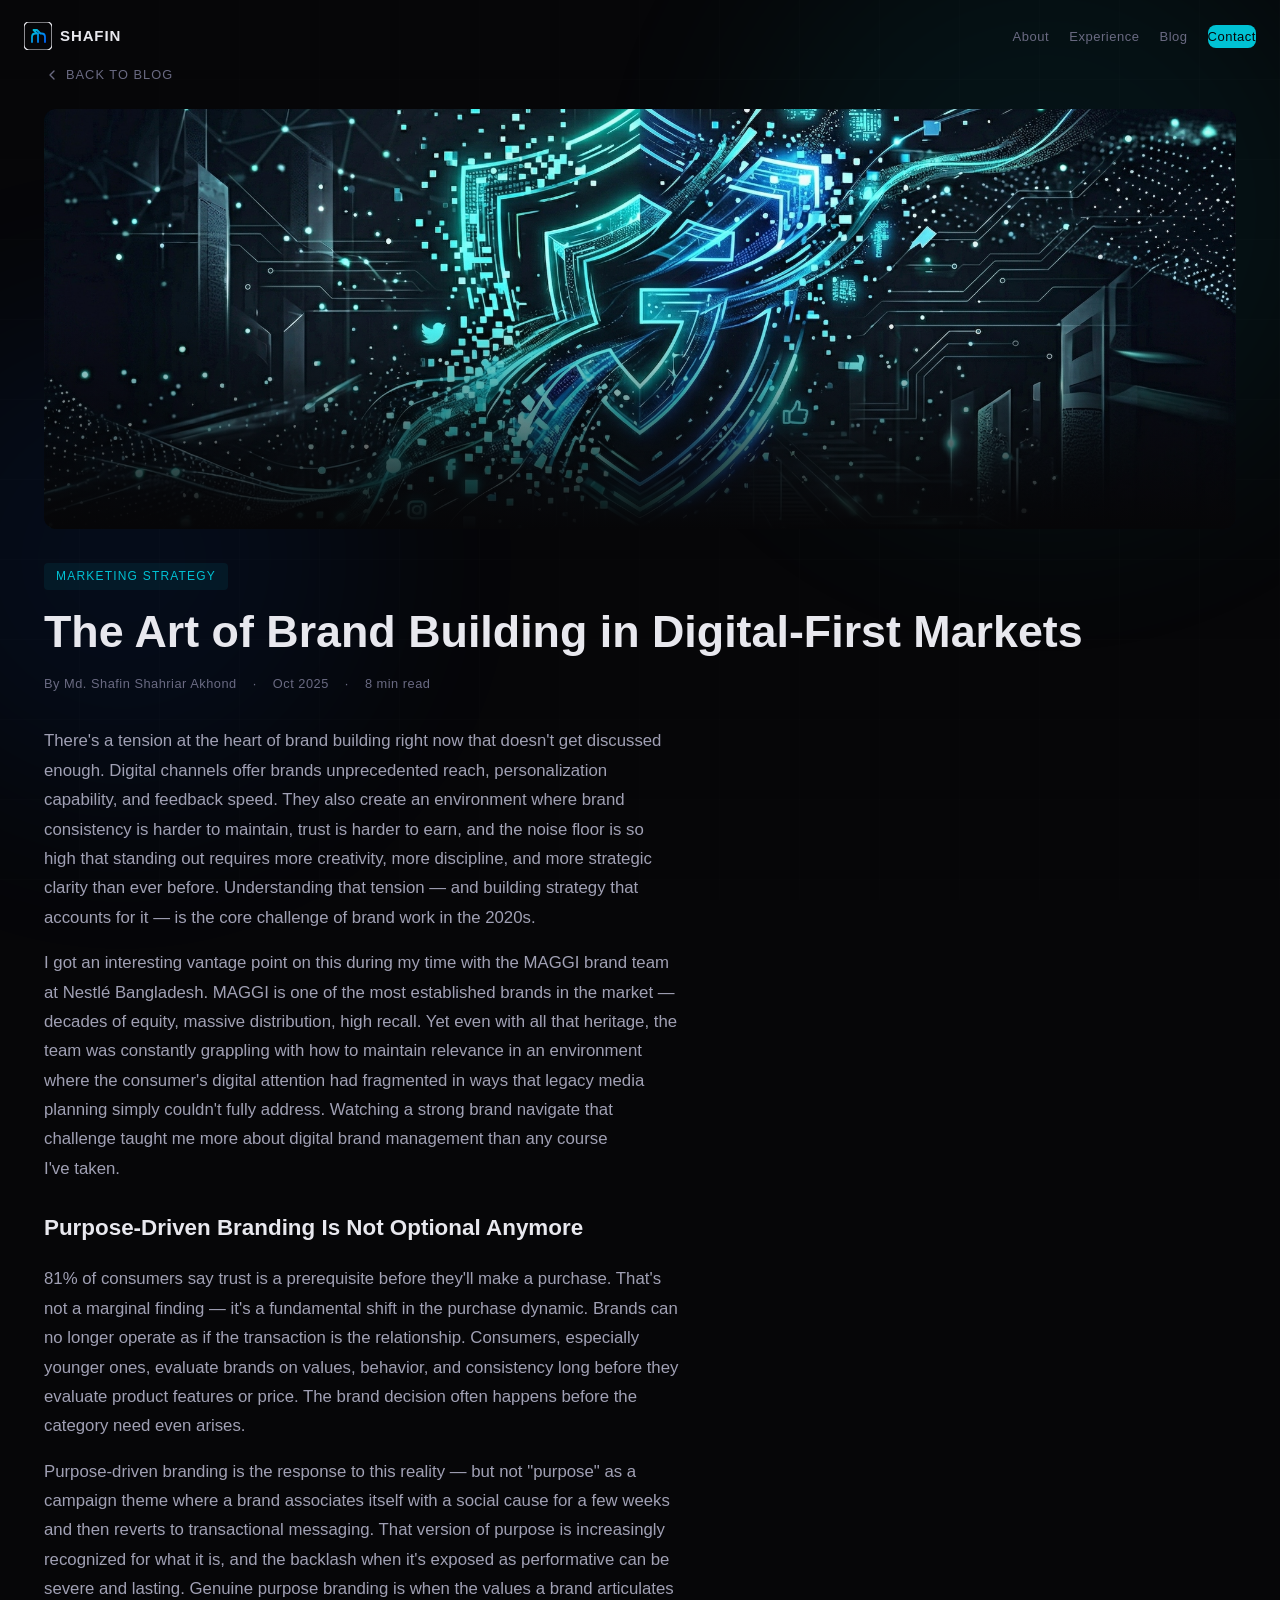
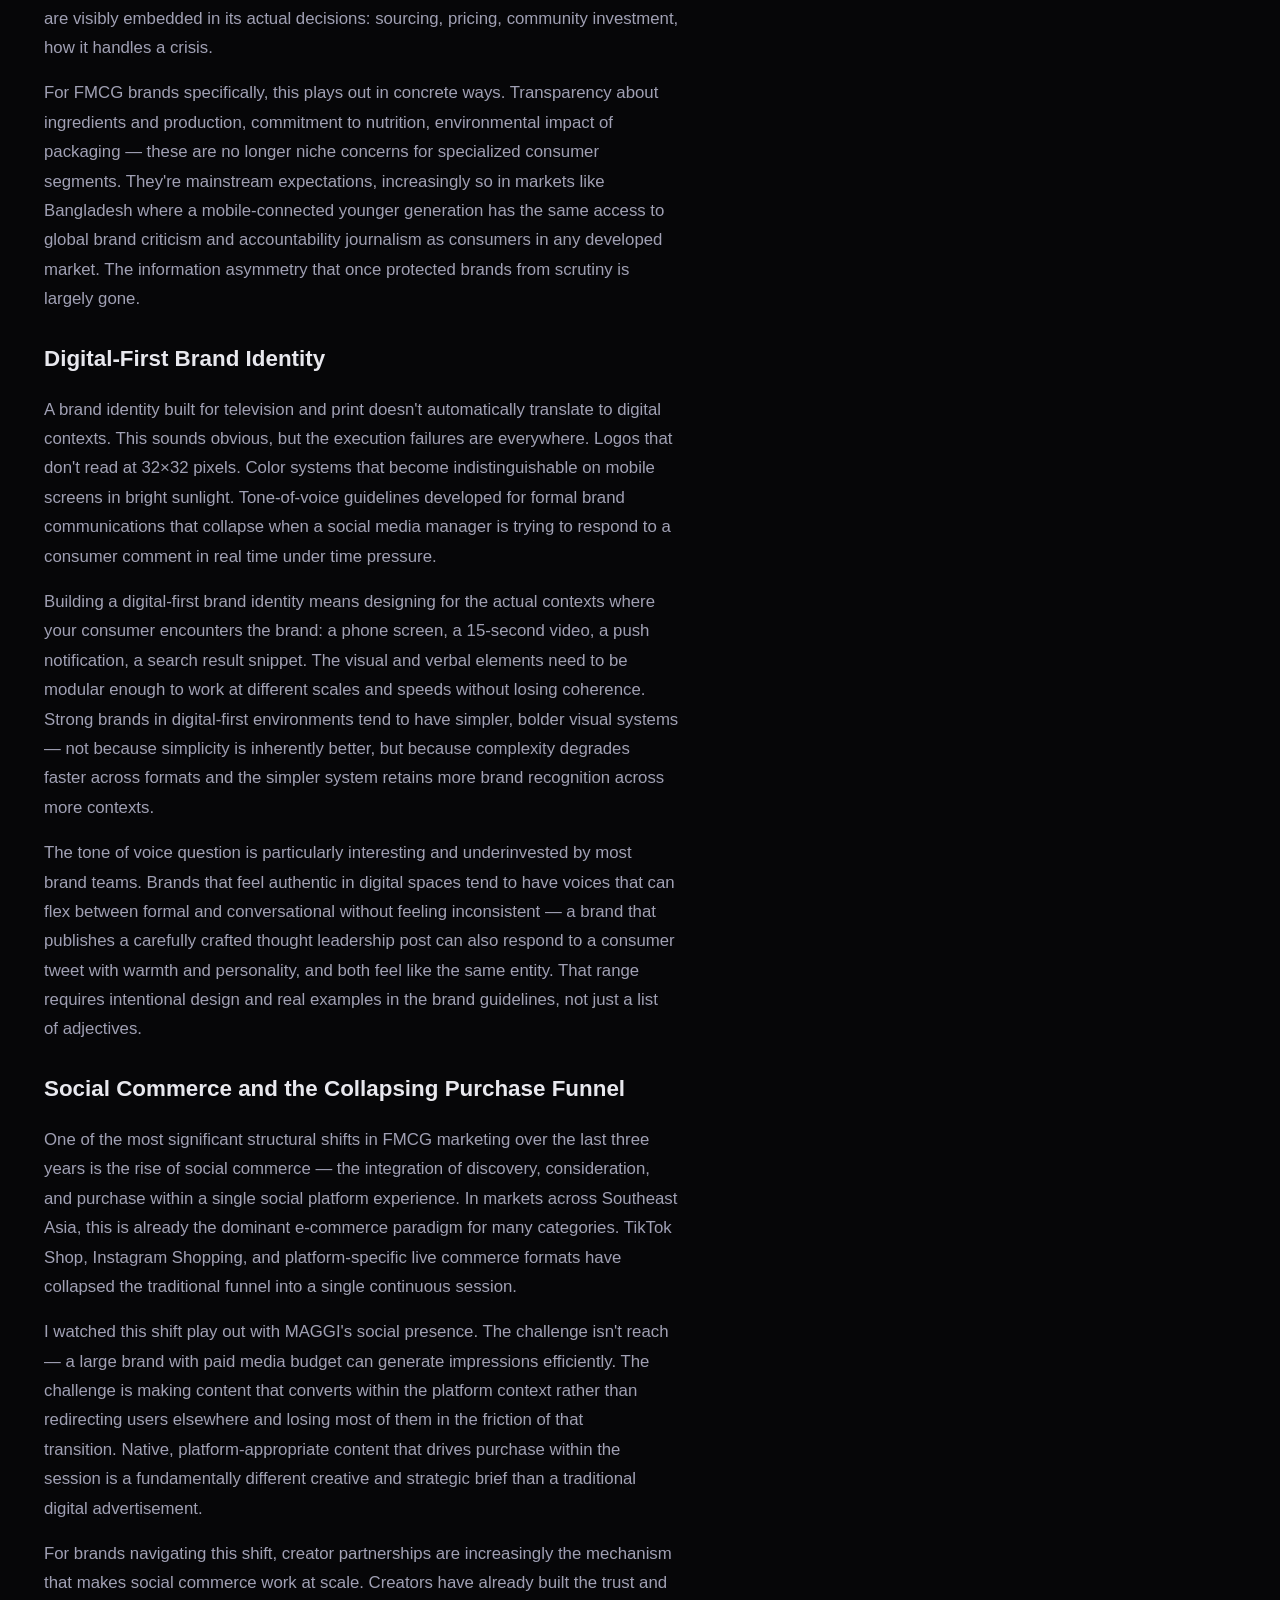
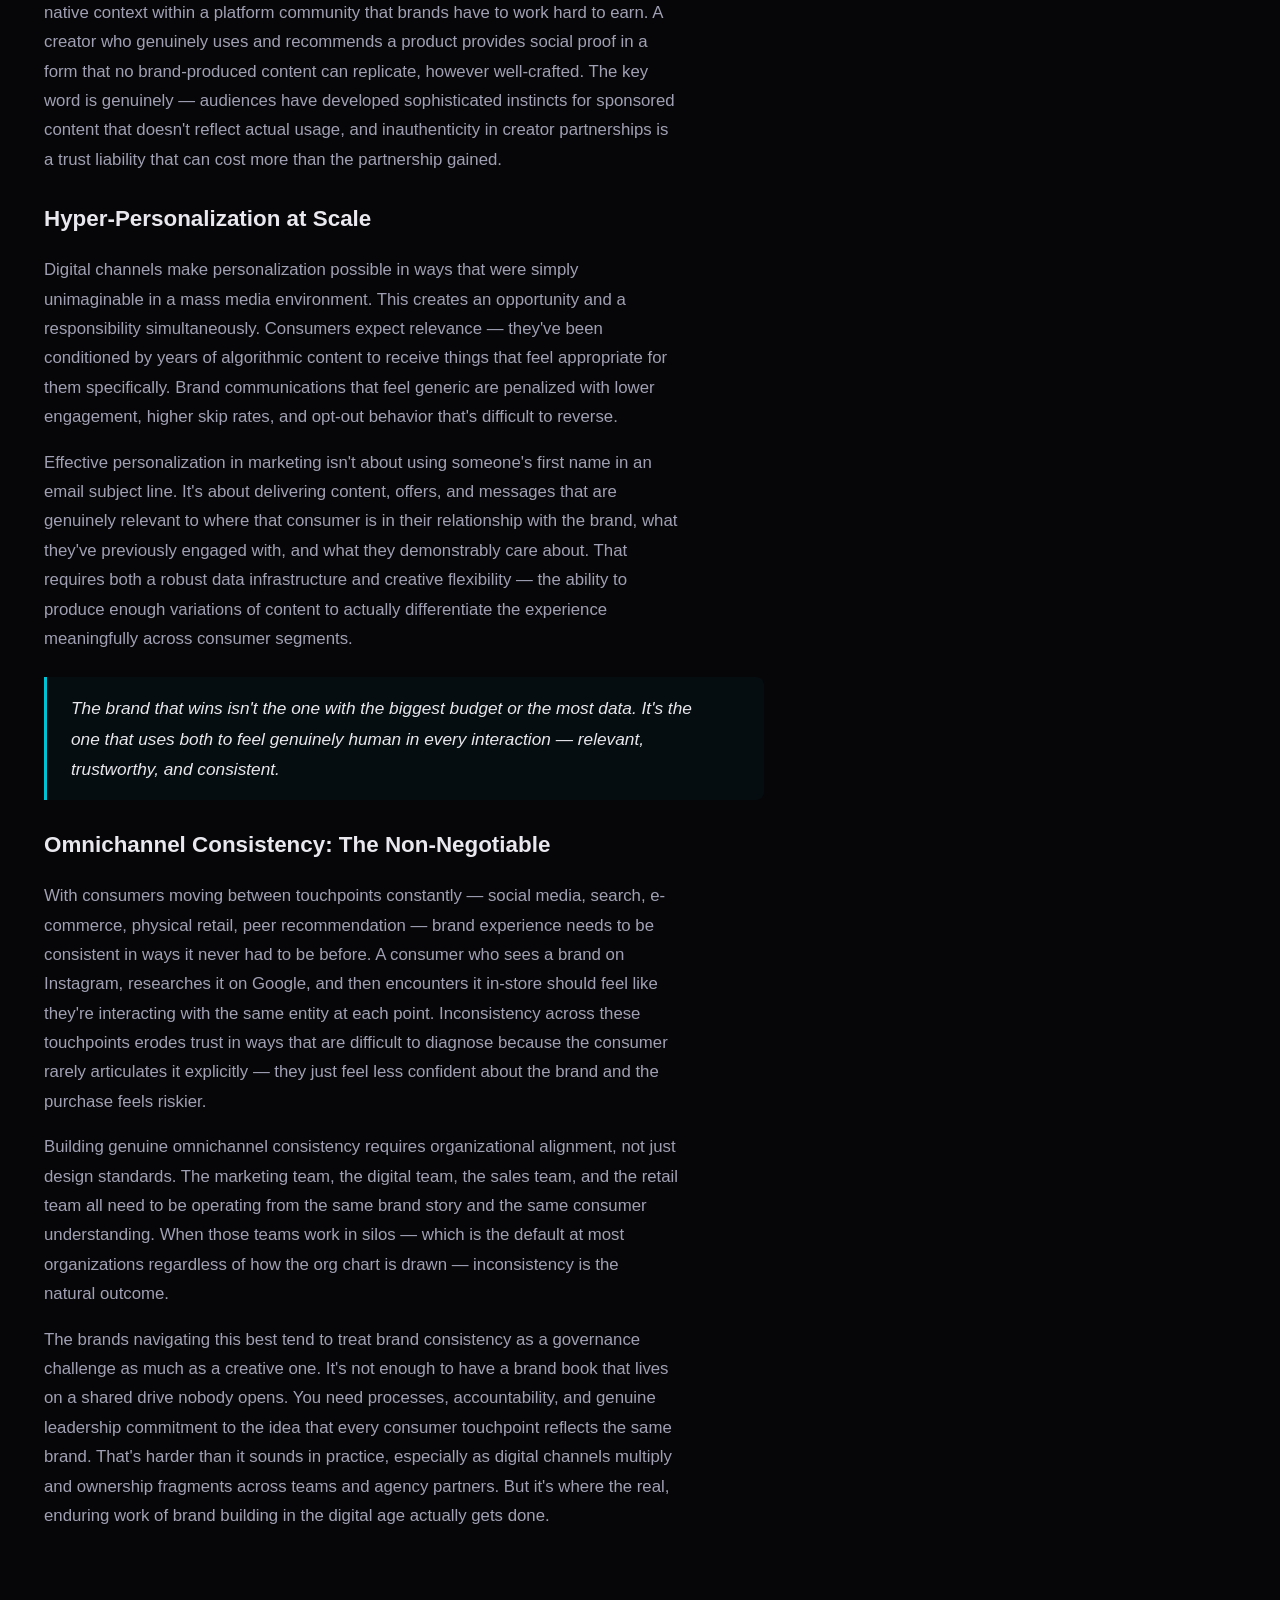
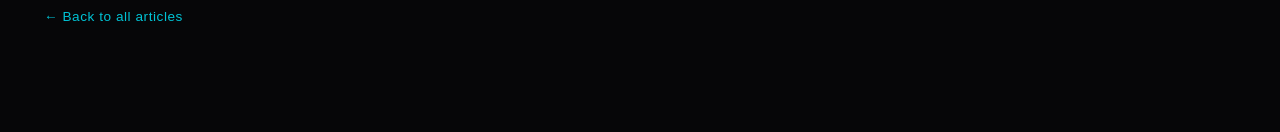
==== commit f136961f: "Fix blog images: add actual JPG images, fix broken img tags, update paths - Replaced empty 2-byte .p" ====
--- a/articles/brand-building-digital.html
+++ b/articles/brand-building-digital.html
@@ -71,7 +71,7 @@
     <a href="../index.html#blog" class="article-back"><svg xmlns="http://www.w3.org/2000/svg" width="16" height="16" viewBox="0 0 24 24" fill="none" stroke="currentColor" stroke-width="2" stroke-linecap="round" stroke-linejoin="round"><path d="m15 18-6-6 6-6"/></svg> Back to Blog</a>
 
     <div class="article-hero">
-      <img src="../assets/blog-brand-digital.png" alt="The Art of Brand Building in Digital-First Markets" loading="eager">
+      <img src="../assets/blog-brand-digital.jpg" alt="The Art of Brand Building in Digital-First Markets" loading="eager">
     </div>
 
     <div class="article-cat">Marketing Strategy</div>
